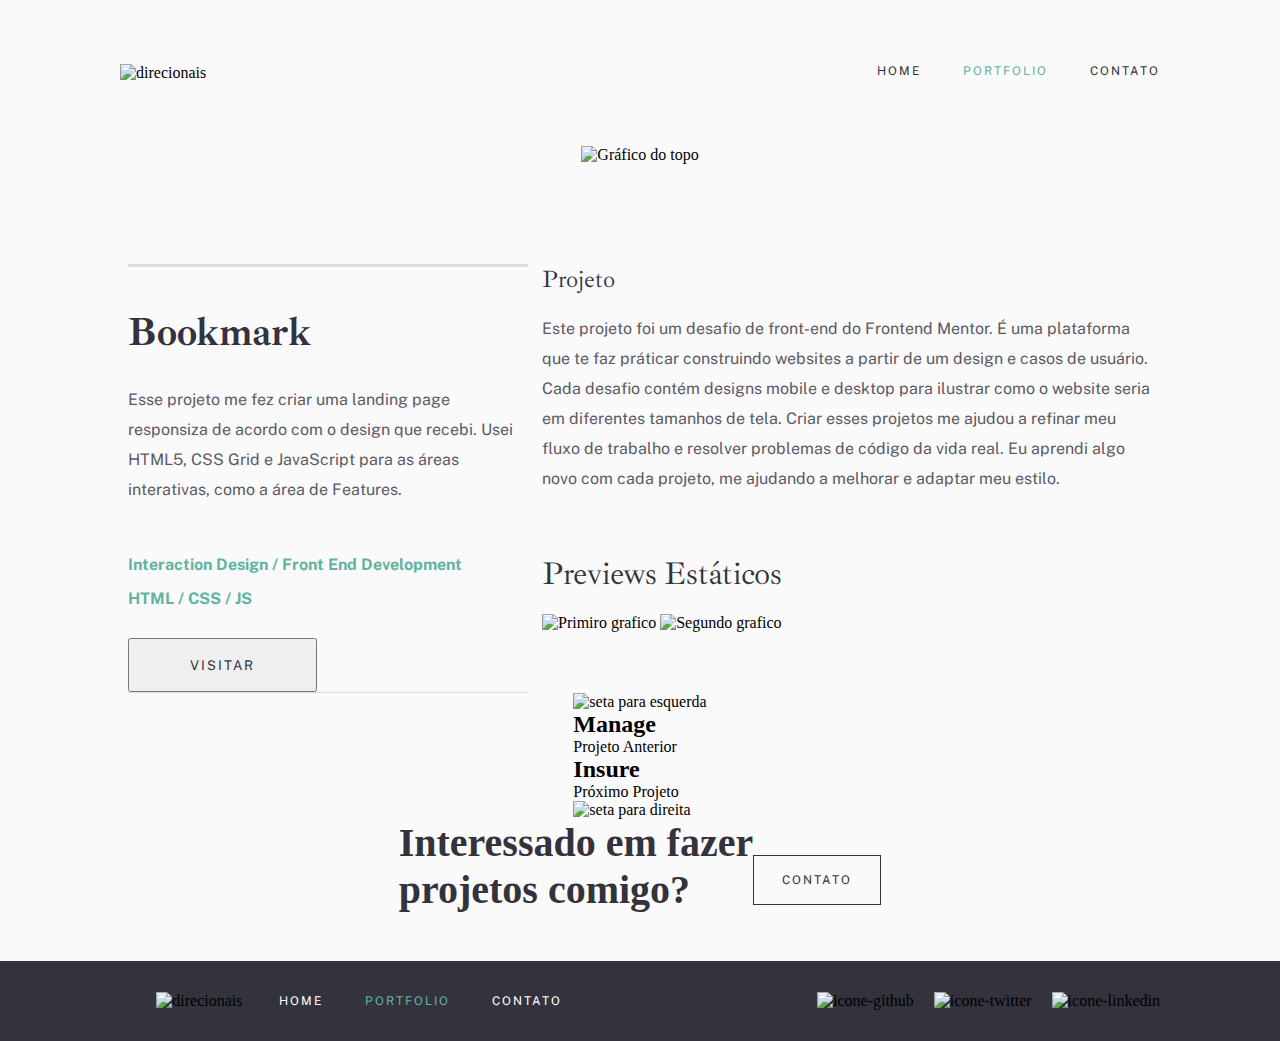
==== pages/portfolio-02-bookmark/index.html @ c34580c8 "Desenvolvimento portfolio-02" ====
<!DOCTYPE html>

<html lang="pt">

<head>
    <meta charset="UTF-8">
    <meta name="viewport" content="width=device-width, initial-scale=1.0">
    <title>Portifolio-bookmark</title>
    <link rel="preconnect" href="https://fonts.googleapis.com">
    <link rel="preconnect" href="https://fonts.gstatic.com" crossorigin>
    <link href="https://fonts.googleapis.com/css2?family=Ibarra+Real+Nova:wght@700&family=Public+Sans&display=swap"
        rel="stylesheet">
    <link rel="stylesheet" href="../../css/global.css">
    <link href="../../css/portifolios.css" rel="stylesheet">
</head>

<body>
    <div class="principal">
        <header>
            <div class="cabecalho">
                <img src="../../assets/logo-dark.svg" alt="direcionais">
                <nav>
                    <ul class="fonte-public-san">
                        <li class="naoSelecionados"><a href="../home/index.html">HOME</a></li>
                        <li class="selecionado"><a href="../portfolio/index.html">PORTFOLIO</a></li>
                        <li class="naoSelecionados"><a href="../contato/index.html">CONTATO</a></li>
                    </ul>
                </nav>
            </div>
        </header>
        <section class="campoProjeto">
            <div class="topCard">
                <img src="../../assets/portfolio/bookmark/image-bookmark-hero.jpg" alt="Gráfico do topo">
            </div>
            <div class="bloco">
                <div class="subBloco">
                    <h1 class="fonte-ibarra-real-nova">Bookmark</h1>
                    <p class="paragrafo fonte-public-san">
                        Esse projeto me fez criar uma landing page responsiza de acordo com o design que recebi.
                        Usei HTML5, CSS Grid e JavaScript para as áreas interativas, como a área de Features.
                    </p>
                    <div class="infoTec fonte-public-san">
                        <p>Interaction Design / Front End Development</p>
                        <p>HTML / CSS / JS</p>
                    </div>
                    <button class="fonte-public-san">VISITAR</button>
                    <div class="bordaInferior"></div>
                </div>
                <div class="subBloco2">
                    <h2 class="fonte-ibarra-real-nova">Projeto</h2>
                    <p class="paragrafo fonte-public-san">
                        Este projeto foi um desafio de front-end do Frontend Mentor. É uma plataforma que te
                        faz práticar construindo websites a partir de um design e casos de usuário.
                        Cada desafio contém designs mobile e desktop para ilustrar como o website seria
                        em diferentes tamanhos de tela. Criar esses projetos me ajudou a refinar meu fluxo
                        de trabalho e resolver problemas de código da vida real. Eu aprendi algo novo com
                        cada projeto, me ajudando a melhorar e adaptar meu estilo.
                    </p>
                    <h2 class="tituloGrafico fonte-ibarra-real-nova">Previews Estáticos</h2>
                    <div class="finalCards">
                        <img src="../../assets/portfolio/bookmark/image-bookmark-preview-1.jpg" alt="Primiro grafico">
                        <img src="../../assets/portfolio/bookmark/image-bookmark-preview-2.jpg" alt="Segundo grafico">
                    </div>
                </div>
            </div>
            <div class="areaNav">
                <div class="subArea">
                    <img class="setaNav" src="../../assets/icons/arrow-left.svg" alt="seta para esquerda">
                    <div>
                        <h2>Manage</h2>
                        <span>Projeto Anterior</span>
                    </div>
                </div>
                <div class="subArea">
                    <div>
                        <h2>Insure</h2>
                        <span>Próximo Projeto</span>
                    </div>
                    <img class="setaNav" src="../../assets/icons/arrow-right.svg" alt="seta para direita">
                </div>
            </div>
            <div class="areaContato">
                <h1>Interessado em fazer <br> projetos comigo?</h1>
                <a class="linkPortifolio linkMenor" href="../contato/index.html">CONTATO</a>
            </div>
        </section>
    </div>
    <footer>
        <div class="rodape">
            <div class="inicio">
                <img src="../../assets/logo-light.svg" alt="direcionais">
                <nav>
                    <ul class="fonte-public-san">
                        <li class="naoSelecionados"><a href="../home/index.html">HOME</a></li>
                        <li class="selecionado"><a href="../portfolio/index.html">PORTFOLIO</a></li>
                        <li class="naoSelecionados"><a href="../contato/index.html">CONTATO</a></li>
                    </ul>
                </nav>
            </div>
            <div class="final">
                <img src="../../assets/icons/github-light.svg" alt="icone-github">
                <img src="../../assets/icons/twitter-light.svg" alt="icone-twitter">
                <img src="../../assets/icons/linkedin-light.svg" alt="icone-linkedin">
            </div>
        </div>
    </footer>
</body>

</html>
---- css/global.css ----
* {
    margin: 0px;
    padding: 0px;
    box-sizing: border-box;
}

.alinhar-centro {
    display: flex;
    justify-content: center;
    align-items: center;
}

.areaContato {
    margin-bottom: 20px;
    display: flex;
    justify-content: space-between;
    align-items: center;
}

.cabecalho {
    display: flex;
    justify-content: space-between;
    padding: 64px 120px;
}

.cabecalho li {
    font-size: 12px;
    letter-spacing: 2px;
    list-style: none;
    margin-left: 42px;

}

.final img {
    margin-left: 16px;
}

.flex-coluna {
    display: flex;
    flex-direction: column;
}

.fonte-ibarra-real-nova {
    font-family: 'Ibarra Real Nova', serif;
}

.fonte-public-san {
    font-family: 'Public Sans', sans-serif;
}

h1 {
    color: #33323D;
    font-size: 40px;
    margin-bottom: 28px;
}

.inicio {
    width: 50%;
    display: flex;
    justify-content: space-evenly;
    align-items: center;
}

.linkMenor {
    padding: 17px 50px;
}

.linkPadrao {
    padding: 17px 38px;
}

.linkPortifolio {
    border: 1px solid #33323D;
    color: #33323D;
    font-family: 'Public Sans', sans-serif;
    font-size: 12px;
    letter-spacing: 2px;
    text-decoration: none;
    text-transform: uppercase;
    padding: 17px 28px;

}

.naoSelecionados a {
    text-decoration: none;
    color: #33323D;
    cursor: pointer;

}

.paragrafo {
    color: #33323D;
    line-height: 30px;
    opacity: 0.8;
}


.principal {
    background: #FAFAFA;
    min-height: 100vh;

}

.rodape {
    background: #33323D;
    width: 100%;
    height: 80px;
    padding: 0px 120px;
    display: flex;
    justify-content: space-between;
    align-items: center;
}

.rodape a {
    color: white;
}

.rodape li {
    color: #ffff;
    font-size: 12px;
    letter-spacing: 2px;
    list-style: none;
    margin-right: 42px;
}

.selecionado a {
    text-decoration: none;
    color: #5FB4A2;
    cursor: default;
}

.secaoContato {
    padding: 100px;
    margin-left: 40px;
}

ul {
    display: flex;

}
---- css/portifolios.css ----
.bloco {
    width: 80%;
    display: flex;
    justify-content: space-between;
}

.campoProjeto {
    display: flex;
    align-items: center;
    flex-direction: column;
}

.infoTec {
    color: #5FB4A2;
    font-size: 16px;
    font-weight: 700;
    display: flex;
    flex-direction: column;
    gap: 15px;
    margin-bottom: 30px;
    margin-top: 50px;
}

.subBloco {
    border-top: 3px solid rgba(51, 50, 61, 0.15);
    border-bottom: 1px solid rgba(51, 50, 61, 0.15);
    margin-top: 100px;
    padding-top: 40px;
    width: 400px;
}

.subBloco2 {
    margin-top: 100px;
    width: 610px;
}

.subBloco2 h2 {
    color: rgba(51, 50, 61, 1);
    font-weight: 400;
    margin-bottom: 20px;
}

.subBloco button {
    color: #33323D;
    letter-spacing: 2px;
    padding: 17px 60px;
}

.tituloGrafico {
    font-size: 32px;
    letter-spacing: -0.29px;
    margin-top: 60px;
}

.topCard img {
    width: 1110px;
}
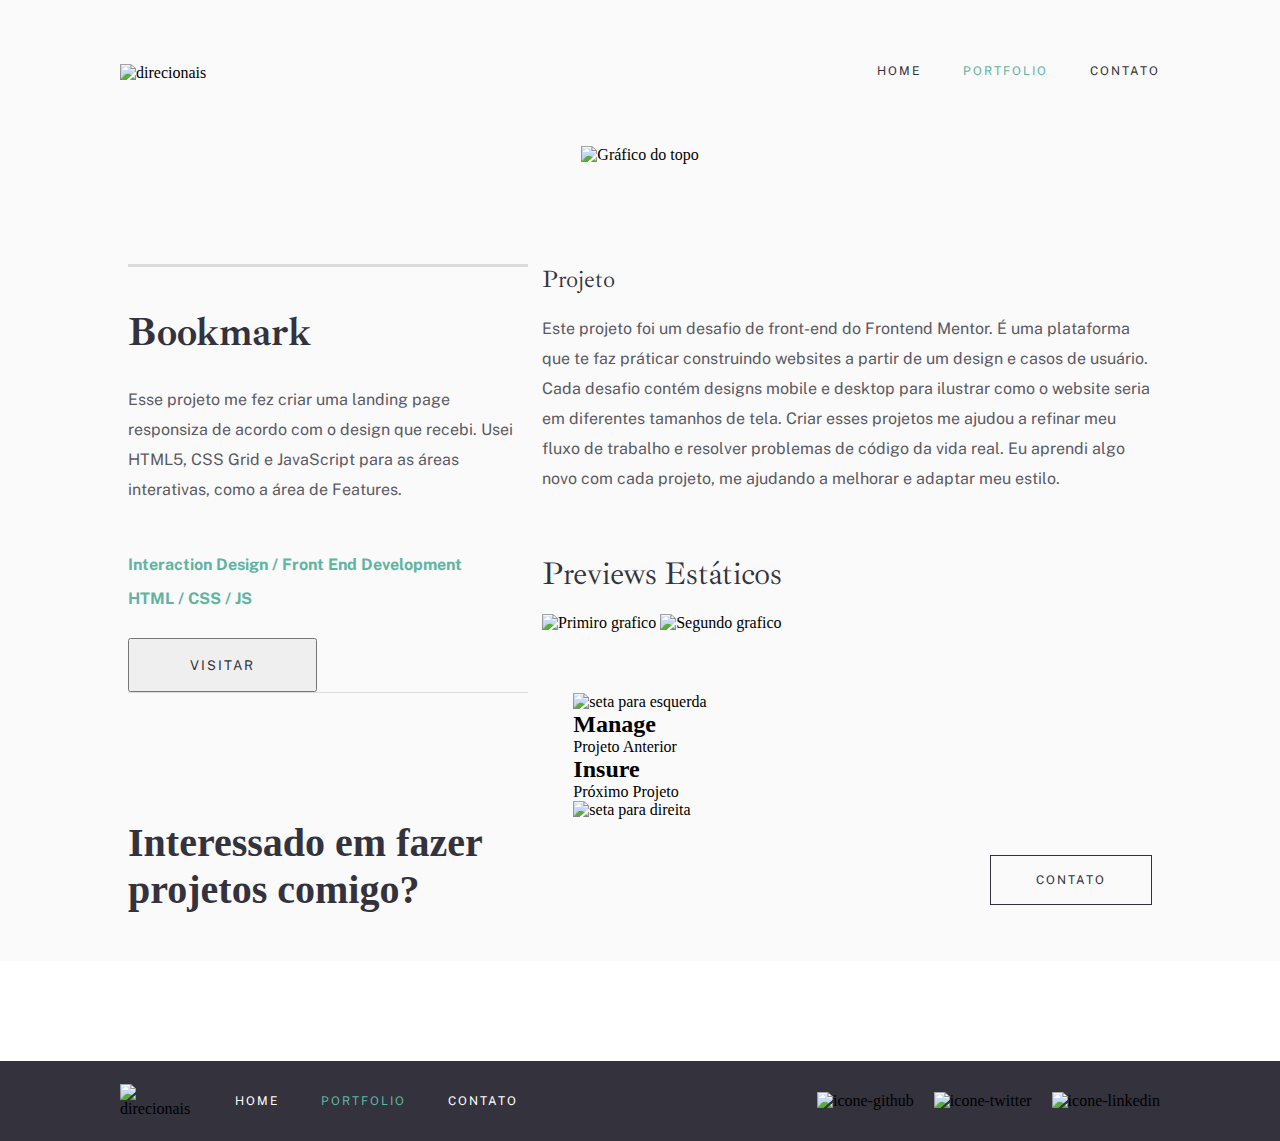
==== commit 7af80b2a: "Remoção de classe linkMenor" ====
--- a/pages/portfolio-02-bookmark/index.html
+++ b/pages/portfolio-02-bookmark/index.html
@@ -81,7 +81,7 @@
             </div>
             <div class="areaContato">
                 <h1>Interessado em fazer <br> projetos comigo?</h1>
-                <a class="linkPortifolio linkMenor" href="../contato/index.html">CONTATO</a>
+                <a class="linkPortifolio" href="../contato/index.html">CONTATO</a>
             </div>
         </section>
     </div>
--- a/css/global.css
+++ b/css/global.css
@@ -13,8 +13,9 @@
 .areaContato {
     margin-bottom: 20px;
     display: flex;
+    align-items: center;
     justify-content: space-between;
-    align-items: center;
+    width: 80%;
 }
 
 .cabecalho {
@@ -28,7 +29,12 @@
     letter-spacing: 2px;
     list-style: none;
     margin-left: 42px;
+}
 
+.campoProjeto {
+    display: flex;
+    align-items: center;
+    flex-direction: column;
 }
 
 .final img {
@@ -55,14 +61,10 @@
 }
 
 .inicio {
-    width: 50%;
+    width: 35%;
     display: flex;
-    justify-content: space-evenly;
     align-items: center;
-}
-
-.linkMenor {
-    padding: 17px 50px;
+    gap: 45px;
 }
 
 .linkPadrao {
@@ -77,7 +79,7 @@
     letter-spacing: 2px;
     text-decoration: none;
     text-transform: uppercase;
-    padding: 17px 28px;
+    padding: 17px 45px;
 
 }
 
@@ -98,17 +100,17 @@
 .principal {
     background: #FAFAFA;
     min-height: 100vh;
-
 }
 
 .rodape {
     background: #33323D;
+    display: flex;
+    align-items: center;
+    justify-content: space-between;
+    padding: 0px 120px;
+    margin-top: 100px;
+    height: 80px;
     width: 100%;
-    height: 80px;
-    padding: 0px 120px;
-    display: flex;
-    justify-content: space-between;
-    align-items: center;
 }
 
 .rodape a {
@@ -129,12 +131,6 @@
     cursor: default;
 }
 
-.secaoContato {
-    padding: 100px;
-    margin-left: 40px;
-}
-
 ul {
     display: flex;
-
 }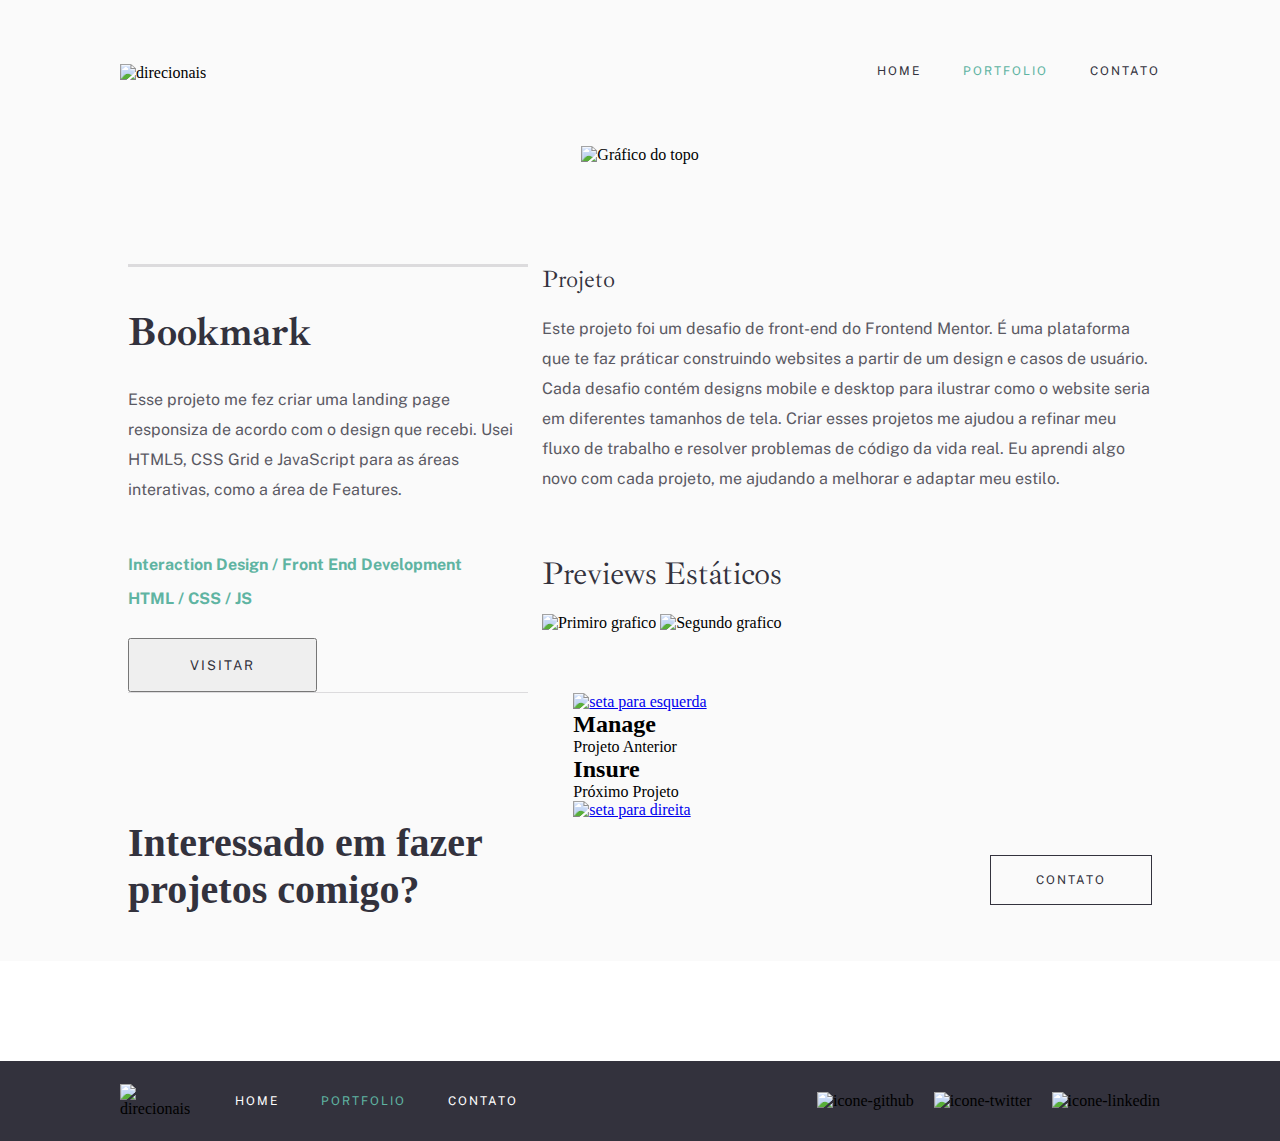
==== commit 7a367618: "Ação de navegar entre portfólios adicionada" ====
--- a/pages/portfolio-02-bookmark/index.html
+++ b/pages/portfolio-02-bookmark/index.html
@@ -5,7 +5,7 @@
 <head>
     <meta charset="UTF-8">
     <meta name="viewport" content="width=device-width, initial-scale=1.0">
-    <title>Portifolio-bookmark</title>
+    <title>Portifolio-Bookmark</title>
     <link rel="preconnect" href="https://fonts.googleapis.com">
     <link rel="preconnect" href="https://fonts.gstatic.com" crossorigin>
     <link href="https://fonts.googleapis.com/css2?family=Ibarra+Real+Nova:wght@700&family=Public+Sans&display=swap"
@@ -65,7 +65,9 @@
             </div>
             <div class="areaNav">
                 <div class="subArea">
-                    <img class="setaNav" src="../../assets/icons/arrow-left.svg" alt="seta para esquerda">
+                    <a href="../portfolio-01-manage/index.html">
+                        <img class="setaNav" src="../../assets/icons/arrow-left.svg" alt="seta para esquerda">
+                    </a>
                     <div>
                         <h2>Manage</h2>
                         <span>Projeto Anterior</span>
@@ -76,7 +78,9 @@
                         <h2>Insure</h2>
                         <span>Próximo Projeto</span>
                     </div>
-                    <img class="setaNav" src="../../assets/icons/arrow-right.svg" alt="seta para direita">
+                    <a href="../portfolio-03-insure/index.html">
+                        <img class="setaNav" src="../../assets/icons/arrow-right.svg" alt="seta para direita">
+                    </a>
                 </div>
             </div>
             <div class="areaContato">
